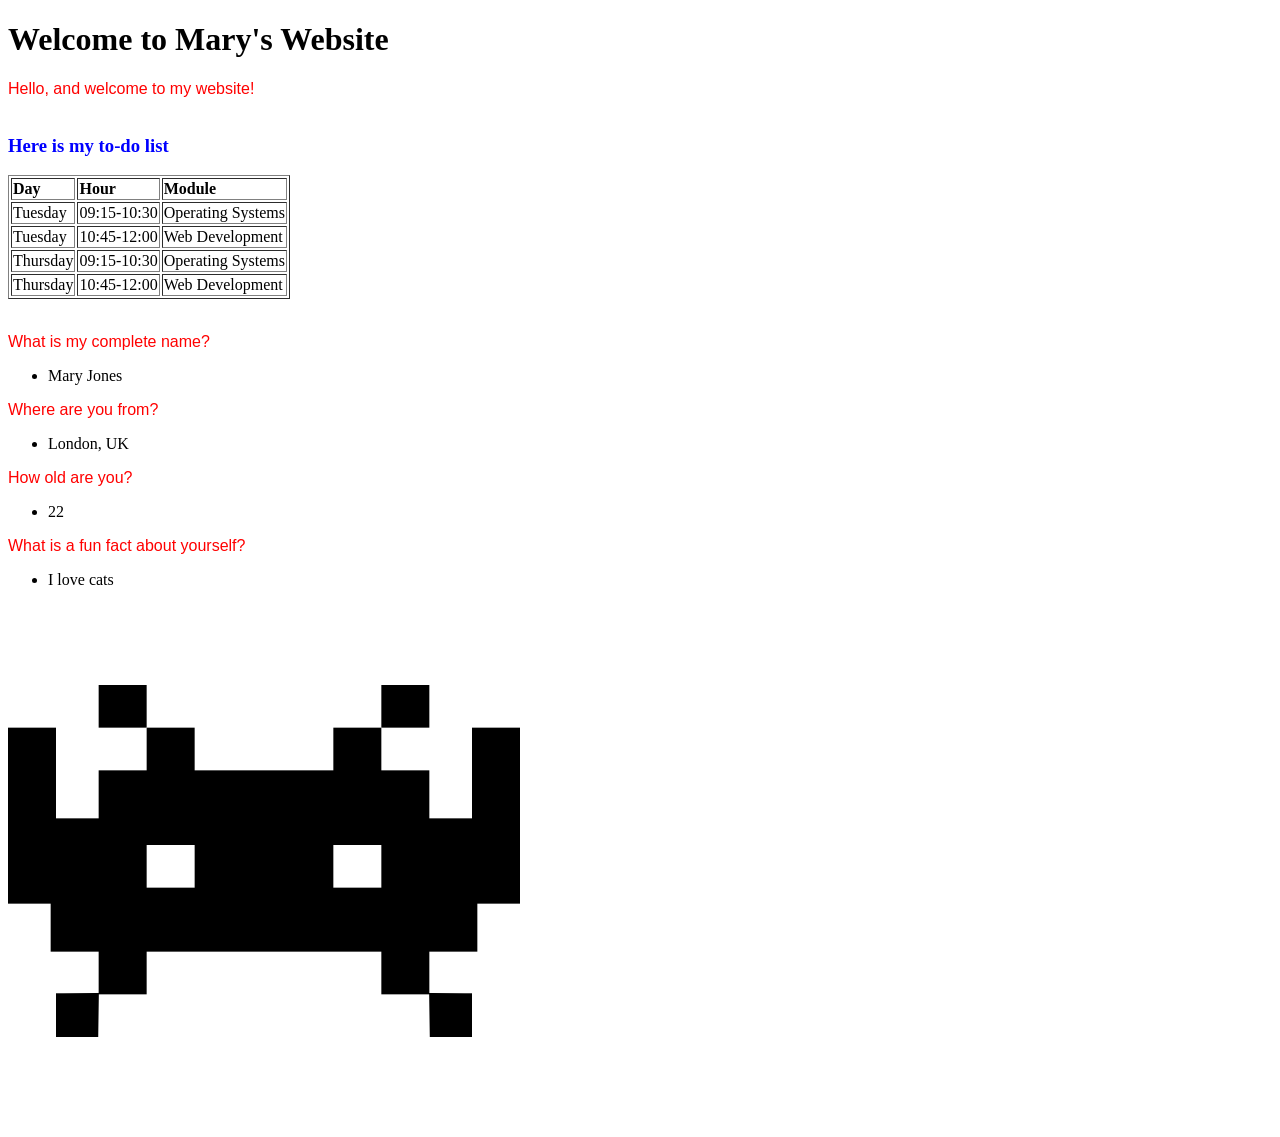
==== index.html @ e36f27aa "Rename webpage.html to index.html" ====
<!DOCTYPE html>
<html>
<head>
    <title>Simple HTML Table</title>
    <link rel="stylesheet" href="styles.css" type="text/css"/>
</head>
<body>
    <h1> Welcome to Mary's Website </h1>
    <p>Hello, and welcome to my website! </br></br></p>

    <h3>Here is my to-do list</h3>

    <table border="1">
        <tr>
            <td><strong>Day </strong></td>
            <td><strong> Hour</strong></td>
            <td><strong> Module</strong></td>
        </tr>
        <tr>
            <td>Tuesday</td>
            <td>09:15-10:30</td>
            <td>Operating Systems</td>
        </tr>
        <tr>
            <td>Tuesday</td>
            <td>10:45-12:00</td>
            <td>Web Development</td>
        </tr>
        <tr>
            <td>Thursday</td>
            <td>09:15-10:30</td>
            <td>Operating Systems</td>
        </tr>
        <tr>
            <td>Thursday</td>
            <td>10:45-12:00</td>
            <td>Web Development</td>
        </tr>
    </table>
<p><br> What is my complete name?</p>
<ul>
    <li>Mary Jones</li>
</ul>
<p> Where are you from?</p>
<ul>
    <li>London, UK</li>
</ul>
<p> How old are you?</p>
<ul>
    <li>22</li>
</ul>
<p> What is a fun fact about yourself?</p>
<ul>
    <li>I love cats</li>
</ul>
<p><img src = "40761.png"/></p>
</body>
</html>
---- styles.css ----
p {
    color: red;
    font-family: sans-serif
}

h3 {
    color: blue;
}
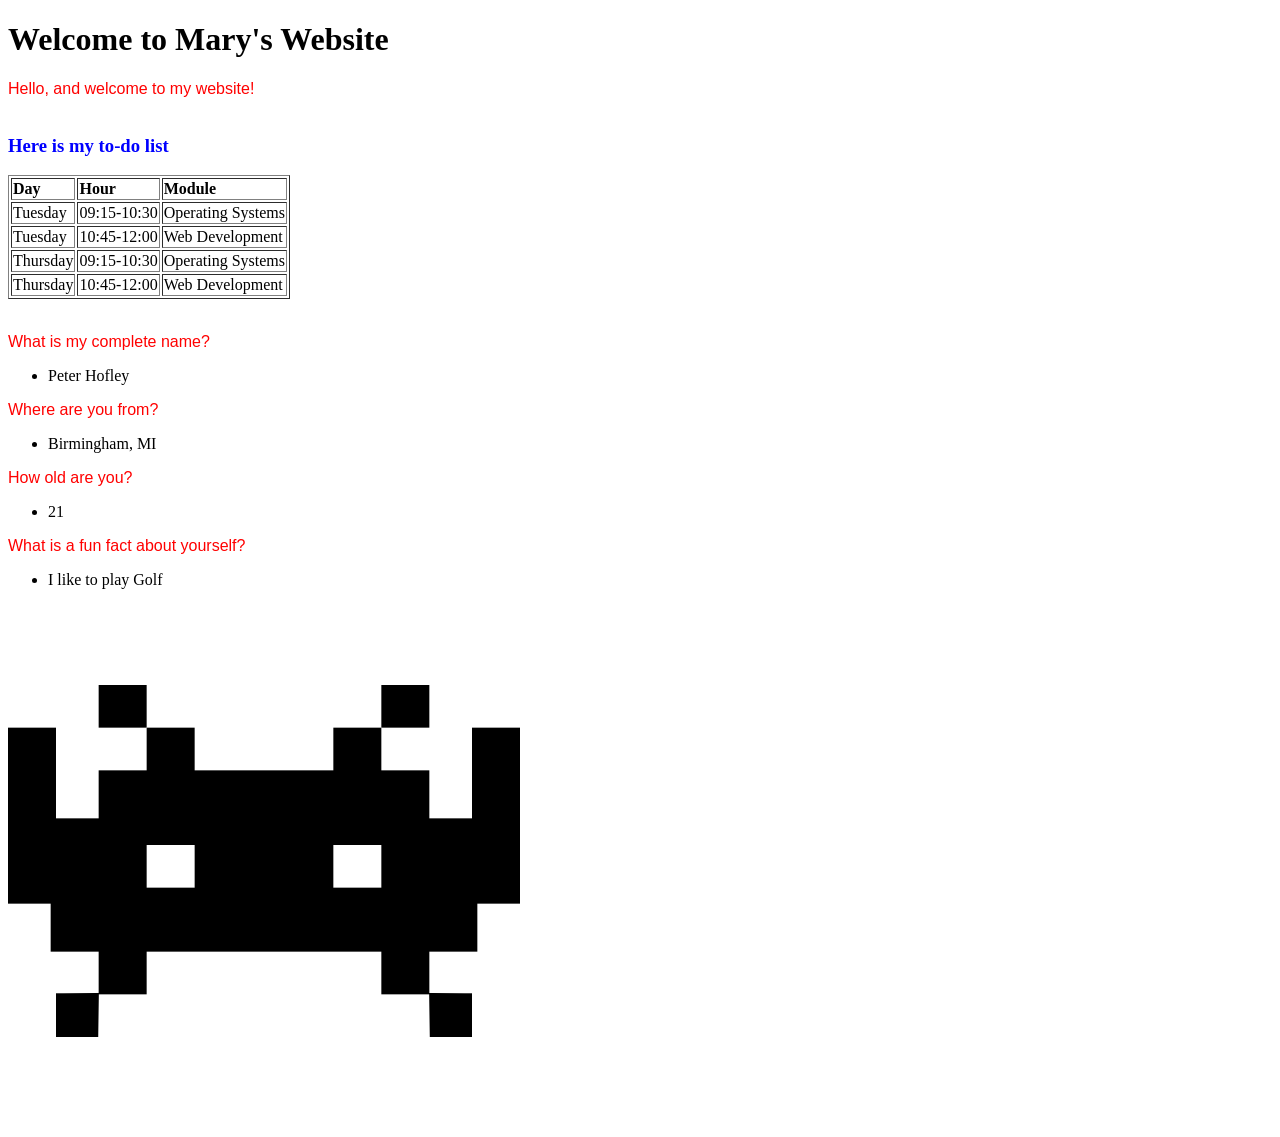
==== commit e6de5788: "Update index.html" ====
--- a/index.html
+++ b/index.html
@@ -39,19 +39,19 @@
     </table>
 <p><br> What is my complete name?</p>
 <ul>
-    <li>Mary Jones</li>
+    <li>Peter Hofley</li>
 </ul>
 <p> Where are you from?</p>
 <ul>
-    <li>London, UK</li>
+    <li>Birmingham, MI</li>
 </ul>
 <p> How old are you?</p>
 <ul>
-    <li>22</li>
+    <li>21</li>
 </ul>
 <p> What is a fun fact about yourself?</p>
 <ul>
-    <li>I love cats</li>
+    <li>I like to play Golf</li>
 </ul>
 <p><img src = "40761.png"/></p>
 </body>
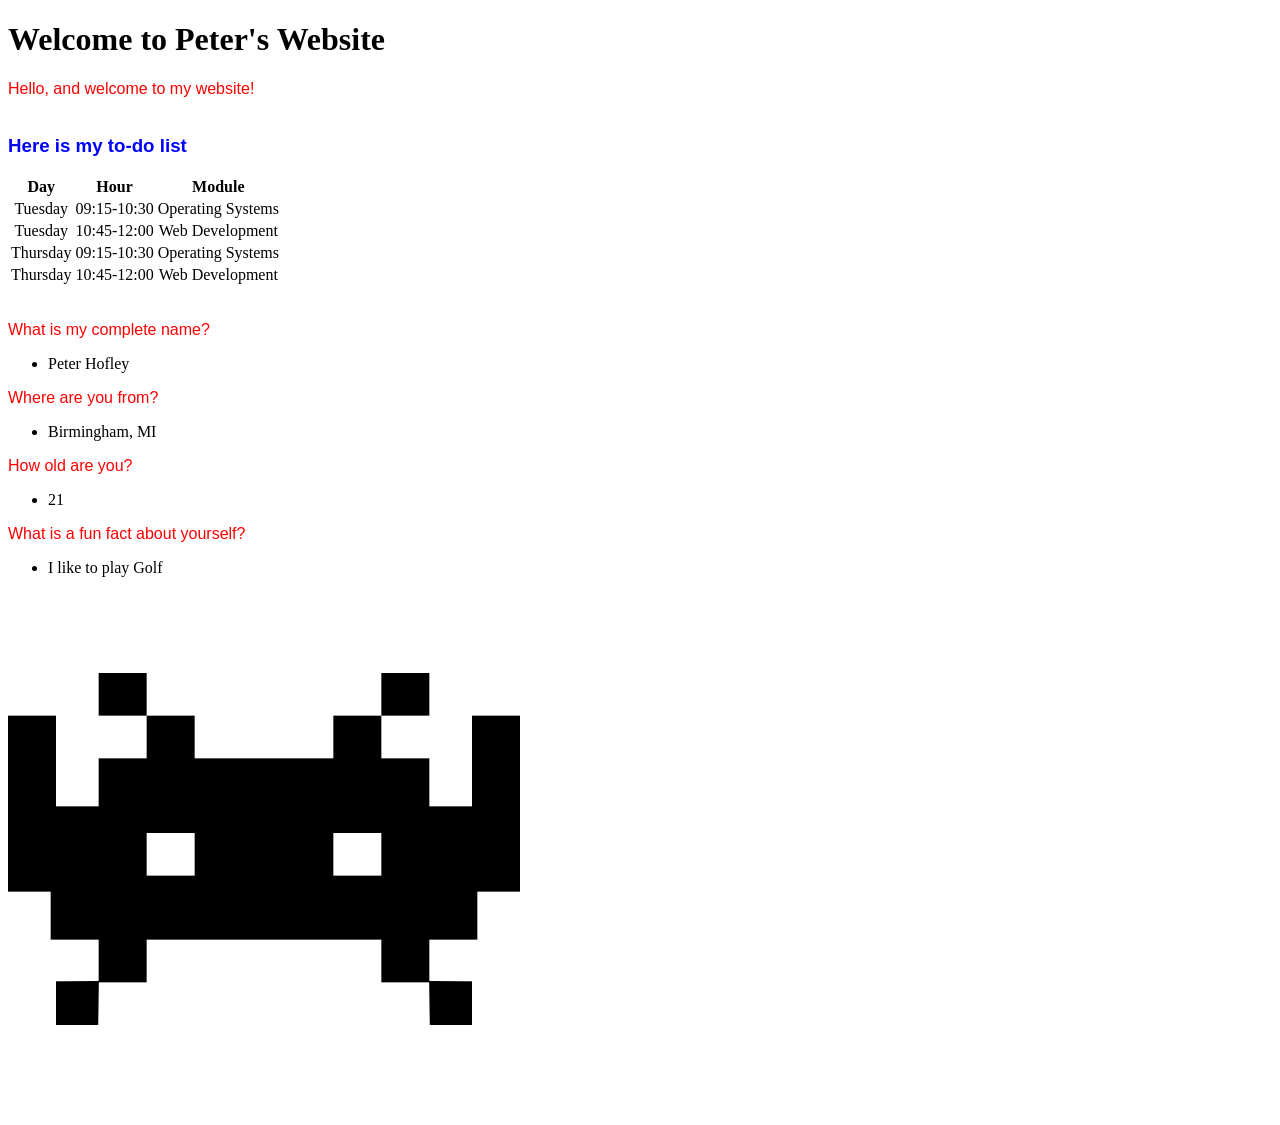
==== commit 0e8030c3: "Update index.html" ====
--- a/index.html
+++ b/index.html
@@ -5,12 +5,12 @@
     <link rel="stylesheet" href="styles.css" type="text/css"/>
 </head>
 <body>
-    <h1> Welcome to Mary's Website </h1>
+    <h1> Welcome to Peter's Website </h1>
     <p>Hello, and welcome to my website! </br></br></p>
 
     <h3>Here is my to-do list</h3>
 
-    <table border="1">
+    <table>
         <tr>
             <td><strong>Day </strong></td>
             <td><strong> Hour</strong></td>
--- a/styles.css
+++ b/styles.css
@@ -1,8 +1,13 @@
 p {
     color: red;
-    font-family: sans-serif
+    font-family: Arial, Helvetica, sans-serif
 }
 
 h3 {
     color: blue;
+    font-family: Arial, Helvetica, sans-serif
 }
+
+td {
+    text-align: center;
+}
